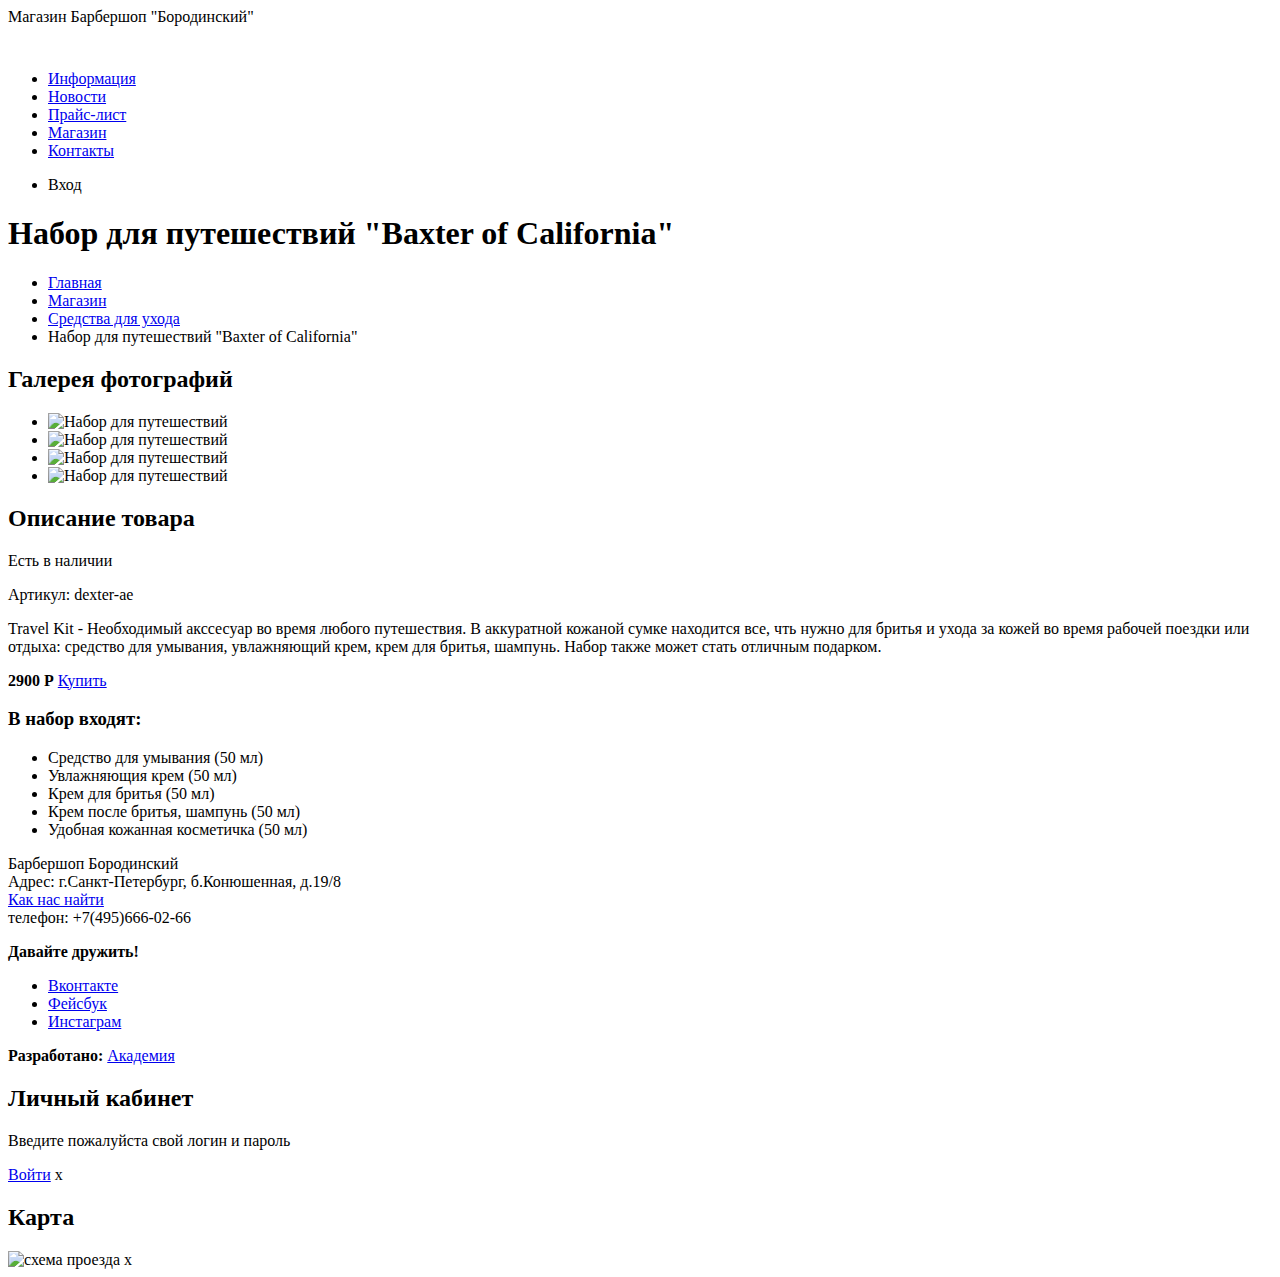
==== catalog-item.html @ 5fa1f39a "сделал 3 файла" ====
<!DOCTYPE html>
<html>
    <head>
        <meta charset="utf-8"
        <title>Магазин Барбершоп "Бородинский"</title>
        <link rel="stylesheet" href="css/style.css">
    </head>
    <body>
        <header class="main-header">
            <nav class="main-navation">
                <a class="main-header-logo" href="index.html">
                    <img src="img/logo.svg" width="111" height="24" alt="Логотип барбешопа Бородинский" >
                </a>
                <ul class="site-navigation">
                    <li><a href="info.html">Информация</a></li>
                    <li><a href="news.html">Новости</a></li>
                    <li><a href="price.html">Прайс-лист</a></li>
                    <li><a class="site-navigation-carent" href="shop.html">Магазин</a></li>
                    <li><a href="contacts.html">Контакты</a></li>
                </ul>
                <ul class="user-navigation">
                    <li class="login-link">Вход</li>
                </ul>
            </nav>
        </header>
        
        <main class="container">
            <h1 class="page-title">Набор для путешествий "Baxter of California"</h1>
            <ul class="breddcrumbs">
                <li><a href="index.html">Главная</a></li>
                <li><a href="catalog.html">Магазин</a></li>
                <li><a href="care-products.html">Средства для ухода</a></li>
                <li class="breadcrumds-current">Набор для путешествий "Baxter of California"</li>
            </ul>
            
            <section class="image-gallery">
                <h2 class="visually-hidden">Галерея фотографий</h2>
                <ul class="image-gallery-list">
                    <li class="image-gallery-item">
                        <img class="big-image" src="img/baxter-1" width="300" height="300" alt="Набор для путешествий "Baxter of California"">
                    </li>
                    <li class="image-gallery-item">
                        <img class="small-image" src="img/baxter-2" width="100" height="100" alt="Набор для путешествий "Baxter of California"">
                    </li>
                    <li class="image-gallery-item">
                        <img class="small-image" src="img/baxter-3" width="100" height="100" alt="Набор для путешествий "Baxter of California"">
                    </li>
                    <li class="image-gallery-item">
                        <img class="small-image" src="img/baxter-4" width="100" height="100" alt="Набор для путешествий "Baxter of California"">
                    </li>
                </ul>
            </section>
            
            <section class="description-item">
                <h2 class="visually-hidden">Описание товара</h2>
                <p class="item-on-stock">Есть в наличии</p>
                <p class="item-vendor-code">Артикул: dexter-ae</p>
                <p class="item-text-description">Travel Kit - Необходимый акссесуар во время любого путешествия. В аккуратной кожаной сумке находится все, чть нужно для бритья и ухода за кожей во время рабочей поездки или отдыха: средство для умывания, увлажняющий крем, крем для бритья, шампунь. Набор также может стать отличным подарком.</p>
                <p class="catalog-item-price">
                    <b>2900 Р</b>
                    <a class="button" href="#">Купить</a>
                </p>
            </section>
            
            <section class="composition-list">
                <h3>В набор входят:</h3>
                <ul>
                    <li class="composition-item">Средство для умывания (50 мл)</li>
                    <li class="composition-item">Увлажняющия крем (50 мл)</li>
                    <li class="composition-item">Крем для бритья (50 мл)</li>
                    <li class="composition-item">Крем после бритья, шампунь (50 мл)</li>
                    <li class="composition-item">Удобная кожанная косметичка (50 мл)</li>
                </ul>
            </section>
          
            
        </main>
      
        
        <footer class="main-footer">
            <p class="footer-contacts">
                Барбершоп Бородинский<br>
                Адрес: г.Санкт-Петербург, б.Конюшенная, д.19/8<br>
                <a href="map.html">Как нас найти</a><br>
                телефон: +7(495)666-02-66
            </p>
            <div class="footer-social">
                <b>Давайте дружить!</b>
                <ul>
                    <li><a class="social-button" href="#">Вконтакте</a></li>
                    <li><a class="social-button" href="#">Фейсбук</a></li>
                    <li><a class="social-button" href="#">Инстаграм</a></li>
                </ul>
            </div>
            <p class="footer-copyright">
                <b>Разработано:</b>
                <a class="button" href="academy.com">Академия</a>
            </p>
        </footer>
        
        
        <section class="modal modal-login">
            <h2>Личный кабинет</h2>
            <p>Введите пожалуйста свой логин и пароль</p>
            <!-- здесь будет форма входа -->
            <a class="login button" href="cabinet.html">Войти</a>
            <span class="modal-close">х</span>
        </section>
        
        <section class="modal modal-map">
            <h2 class="visually-hidden">Карта</h2>
            <img src="img/map.jpg" alt="схема проезда">
            <span class="modal-close">x</span>
        </section>
    </body>
</html>
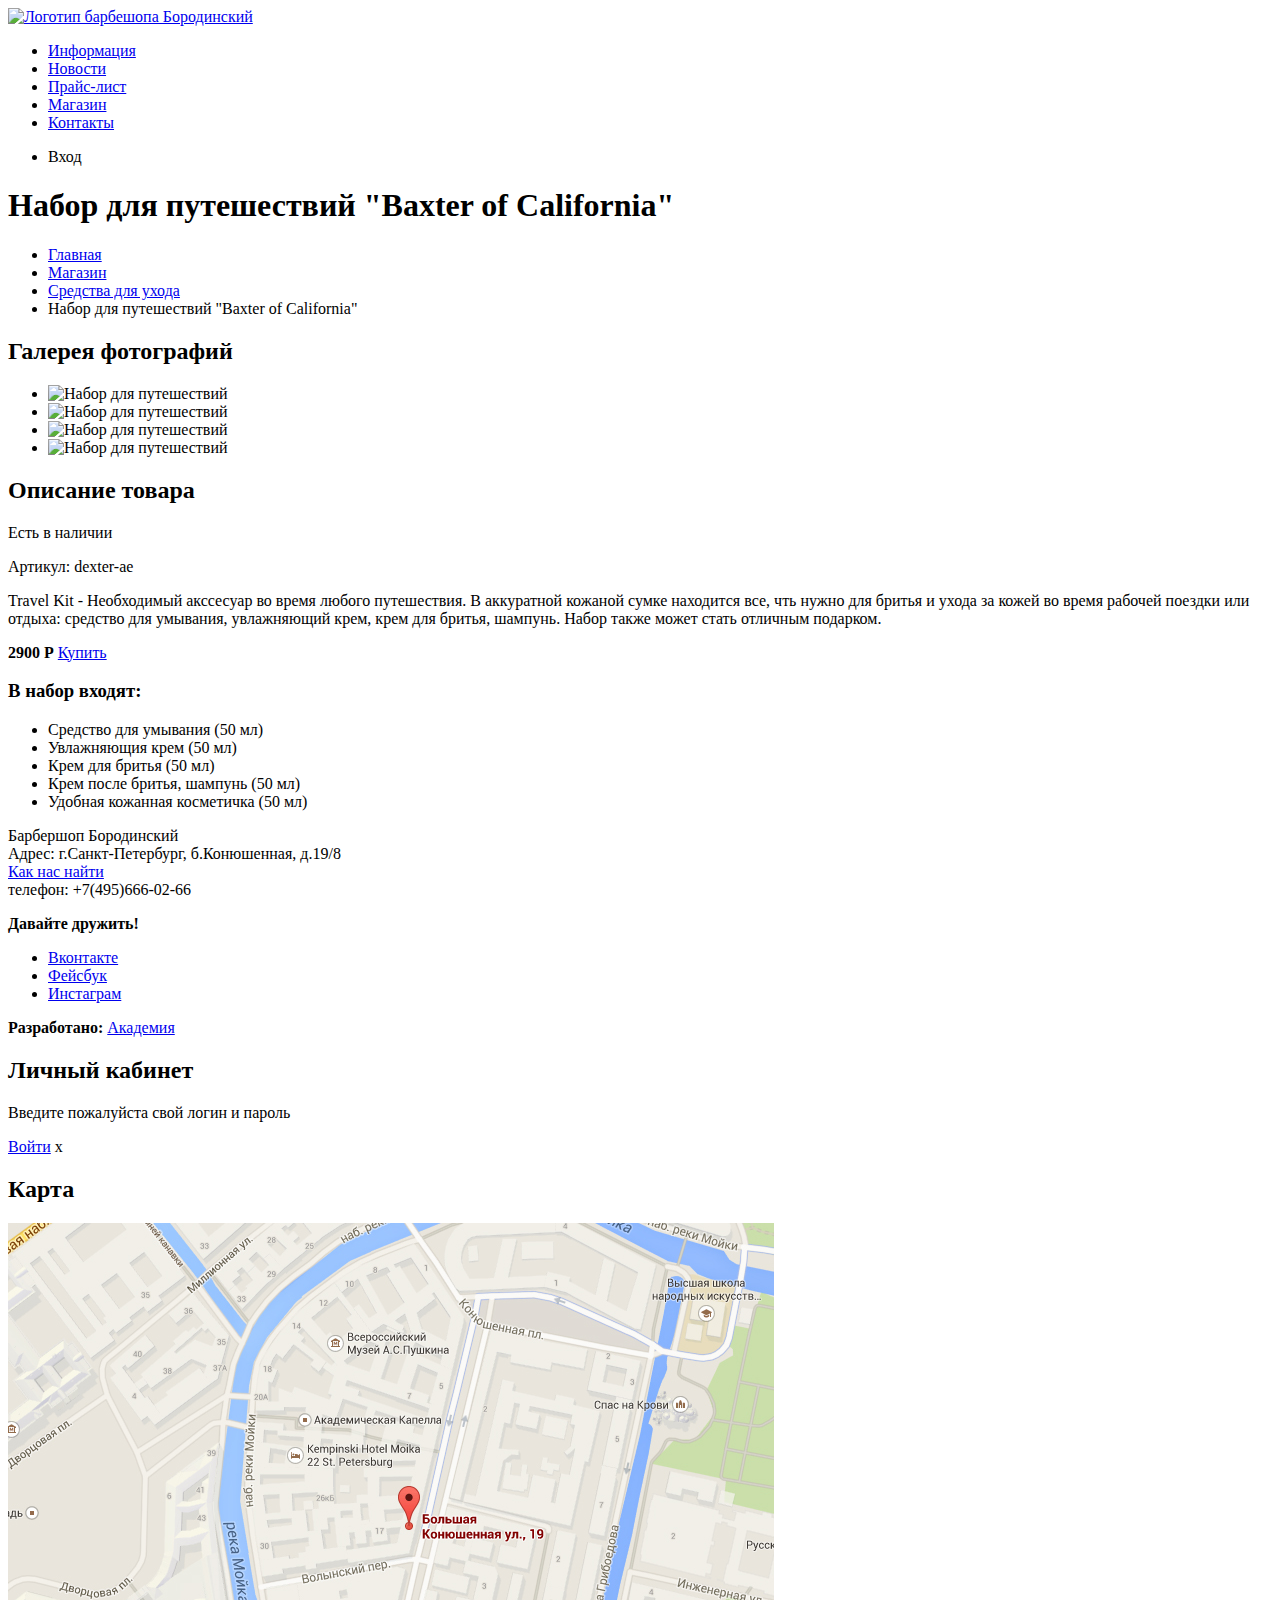
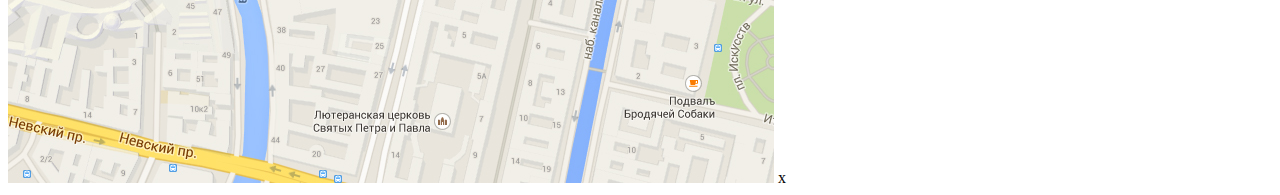
==== commit 06a2112f: "залил картинки" ====
--- a/catalog-item.html
+++ b/catalog-item.html
@@ -1,7 +1,7 @@
 <!DOCTYPE html>
 <html>
     <head>
-        <meta charset="utf-8"
+        <meta charset="utf-8">
         <title>Магазин Барбершоп "Бородинский"</title>
         <link rel="stylesheet" href="css/style.css">
     </head>
